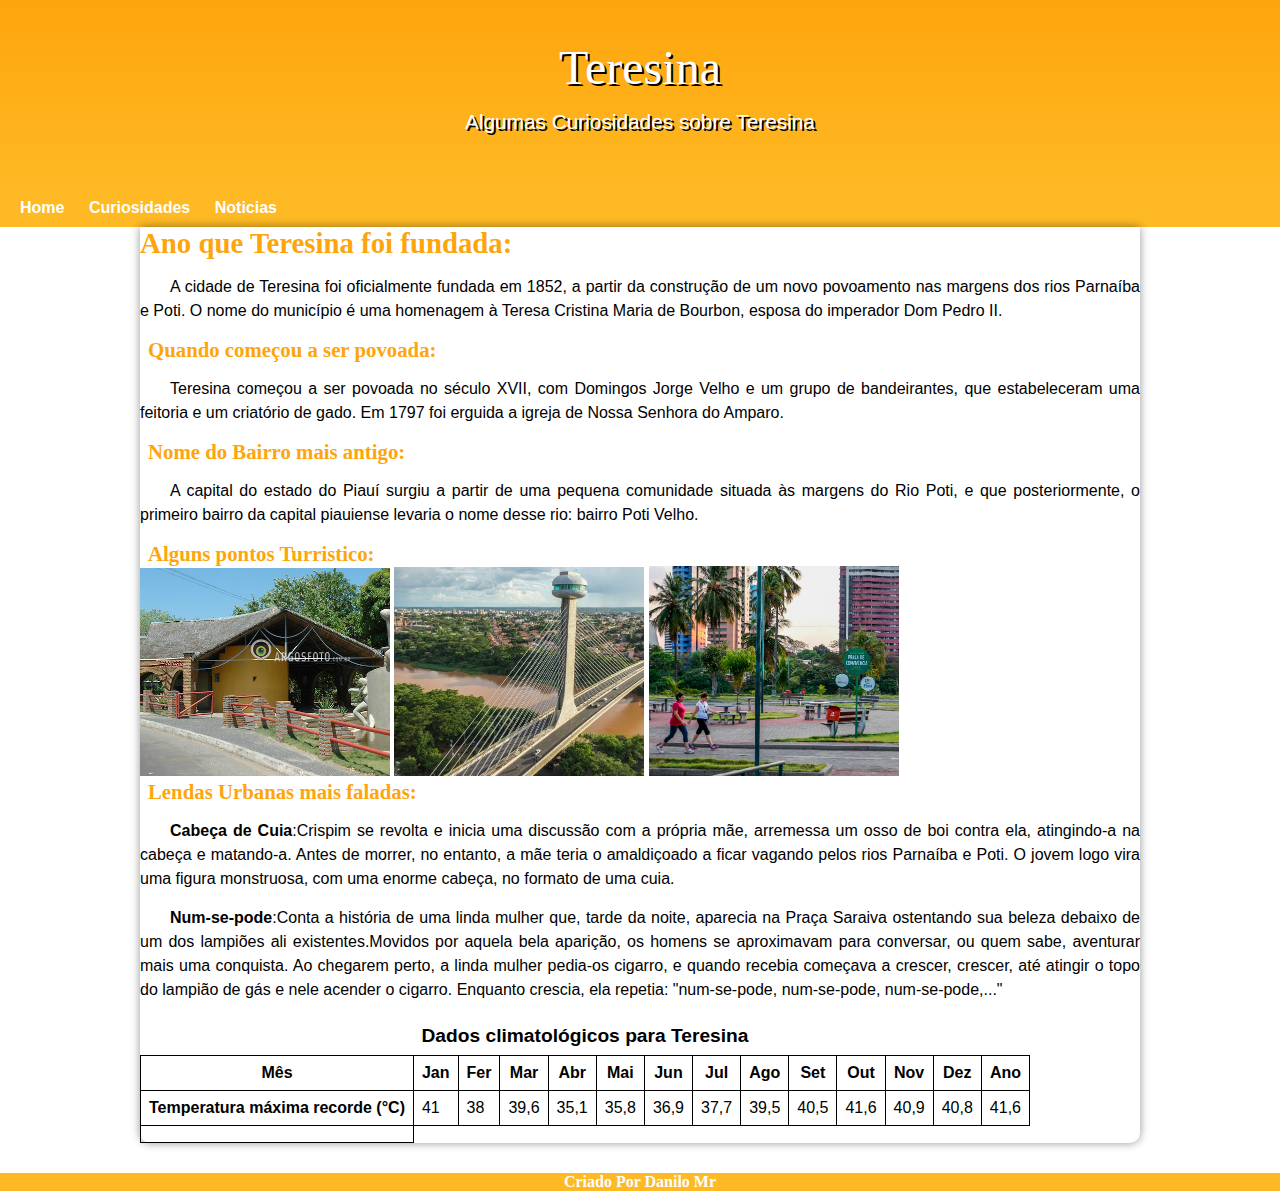
==== index.html @ 6b71d75a "tabela" ====
<!DOCTYPE html>
<html lang="en">
<head>
    <meta charset="UTF-8">
    <meta http-equiv="X-UA-Compatible" content="IE=edge">
    <meta name="viewport" content="width=device-width, initial-scale=1.0">
   <link rel="shortcut icon" href="imagens/Bootstrap-Bootstrap-Bootstrap-compass.512.png" type="image/x-icon">
    <title>Teresina</title>
    <link rel="stylesheet" href="style.css">
</head>
<body>
    <header>
       <h1>
        Teresina
       </h1>
       <p>
        Algumas Curiosidades sobre Teresina
       </p>
    </header>
    <nav>
        <a href="#">Home</a>
        <a href="#">Curiosidades</a>
        <a href="#">Noticias</a>
    </nav>
    <main>
        <article>
            <h1>
                Ano que Teresina foi fundada:
            </h1>
            <p>
                A cidade de Teresina foi oficialmente fundada em 1852, a partir da construção de um novo povoamento nas margens dos rios Parnaíba e Poti. O nome do município é uma homenagem à Teresa Cristina Maria de Bourbon, esposa do imperador Dom Pedro II.
            </p>
            <h2>
                Quando começou a ser povoada:
            </h2>
            <p>
                Teresina começou a ser povoada no século XVII, com Domingos Jorge Velho e um grupo de bandeirantes, que estabeleceram uma feitoria e um criatório de gado. Em 1797 foi erguida a igreja de Nossa Senhora do Amparo.
            </p>
            <h2>
                Nome do Bairro mais antigo:
            </h2>
            <p>
                A capital do estado do Piauí surgiu a partir de uma pequena comunidade situada às margens do Rio Poti, e que posteriormente, o primeiro bairro da capital piauiense levaria o nome desse rio: bairro Poti Velho.
            </p>
            <h2>
                Alguns pontos Turristico:
            </h2>
            <img src="imagens/encontro dos rios-pq.jpg" alt="Encontro dos Rios">
            <img src="imagens/Ponte Estaiada-pq.jpg" alt="ponte estaiada">
            <img src="imagens/potycabana-pq.png" alt="potycabana">
            <img src="imagens/" alt="">
            <h2>
                Lendas Urbanas mais faladas:
            </h2>
            <p>
                <strong>Cabeça de Cuia</strong>:Crispim se revolta e inicia uma discussão com a própria mãe, arremessa um osso de boi contra ela, atingindo-a na cabeça e matando-a. Antes de morrer, no entanto, a mãe teria o amaldiçoado a ficar vagando pelos rios Parnaíba e Poti. O jovem logo vira uma figura monstruosa, com uma enorme cabeça, no formato de uma cuia.
            <p>
                <strong>Num-se-pode</strong>:Conta a história de uma linda mulher que, tarde da noite, aparecia na Praça Saraiva ostentando sua beleza debaixo de um dos lampiões ali existentes.Movidos por aquela bela aparição, os homens se aproximavam para conversar, ou quem sabe, aventurar mais uma conquista. Ao chegarem perto, a linda mulher pedia-os cigarro, e quando recebia começava a crescer, crescer, até atingir o topo do lampião de gás e nele acender o cigarro. Enquanto crescia, ela repetia: "num-se-pode, num-se-pode, num-se-pode,..."
            </p>
        </article>
        <table>
            <caption>Dados climatológicos para Teresina</caption>
            <thead>
                <tr>
                    <th>Mês</th>
                    <th>Jan</th>
                    <th>Fer</th>
                    <th>Mar</th>
                    <th>Abr</th>
                    <th>Mai</th>
                    <th>Jun</th>
                    <th>Jul</th>
                    <th>Ago</th>
                    <th>Set</th>
                    <th>Out</th>
                    <th>Nov</th>
                    <th>Dez</th>
                    <th>Ano</th>
                </tr>
            </thead>
            <tbody>
                <tr>
                    <th>Temperatura máxima recorde (°C)</th>
                    <td>41</td>
                    <td>38</td>
                    <td>39,6</td>
                    <td>35,1</td>
                    <td>35,8</td>
                    <td>36,9</td>
                    <td>37,7</td>
                    <td>39,5</td>
                    <td>40,5</td>
                    <td>41,6</td>
                    <td>40,9</td>
                    <td>40,8</td>
                    <td>41,6</td>
                </tr>
            </tbody>
            <tfoot>
                <tr>
                    <th></th>
                </tr>
            </tfoot>
        </table>
    </main>
    <footer>
        Criado Por Danilo Mr
    </footer>
</body>
</html>
---- style.css ----
@charset "UTF-8";

@import url('https://fonts.googleapis.com/css2? family= Passion+One&display=swap');

@import url('https://fonts.googleapis.com/css2?family=Sriracha&display=swap');

:root {
    --cor0:#fea50c;
    --cor1:#feb924;
    --cor2:#ffcd3b;
    --cor3:#ffe053;
    --cor4:#fff46b;
    --cor5:#ffffff;

    --fonte-padrao:Arial, Helvetica, sans-serif;
    --fonte-destaque:'Abril Fatface', cursiva;
    --fonte-texto:'Passion One', cursiva;
}

*{
    margin: 0px;
    padding: 0px;
}

body {
   background-color: var(--cor5);
   font-family: var(--fonte-padrao);
}

header {
    background-image: linear-gradient(to bottom, var(--cor0), var(--cor1));
    min-height: 100px;
    text-align: center;
    padding: 40px;
}

header > h1 {
    color: var(--cor5);
    font-family: var(--fonte-destaque);
    font-size: 3em;
    font-weight: normal;
    margin-bottom: 15px;
    text-shadow: 2px 2px 0px rgba(0, 0, 0, 0200);
}

header > p {
    font-family: var(--fonte-padrao);
    font-size: 1.3em;
    color: var(--cor5);
    max-width: 600px;
    padding-right: 10px;
    padding-left: 10px;
    margin: auto;
    margin-bottom: 15px;
    text-shadow: 2px 2px 0px rgba(0, 0, 0, 0315);
}

nav {
    background-color: var(--cor1);
    padding: 10px;
    box-shadow: opx 7px 7px rgba(0, 0, 0, 0.192);
}

nav a {
    color: var(--cor5);
    padding: 10px;
    border-radius: 5px;
    text-decoration: none;
    font-weight: bold;
    transition-duration: 1s;
}

nav a:hover {
    background-color: var(--cor3);
    color: var(--cor5);
}

main{
    min-width: 400px;
    max-width: 1000px;
    margin: auto;
    margin-bottom: 30px;
    background-color: var(--cor5);
    box-shadow: 0px 0px 10px rgba(0, 0, 0, 0.418);
    border-bottom-left-radius: 10px;
    border-bottom-right-radius: 10px;
}

main h1 {
    color: var(--cor0);
    font-family: var(--fonte-texto);
    font-weight: bolder;
    font-size: 1.8em;
}

main h2 {
    font-family: var(--fonte-texto);
    color: var(--cor0);
    font-size: 1.3em;
    font-weight: bolder;
    text-indent: 8px;
}

main p {
    margin: 15px 0px;
    text-align: justify;
    text-indent: 30px;
    font-size: 1em;
    line-height: 1.5em;
}

main strong {
    color: black;
    font-weight: bold;
}

main img {
    width: 25%;
}

table {
    border-collapse: collapse;

}

caption {
    font-size: 1.2em;
    font-weight: bolder;
    padding: 8px;
}

th, td {
    border: 1px solid black;
    padding: 8px;
}

tr:nth-child(even) {
    background-color: rgba(228, 228, 228);
}

footer {
    background-color: var(--cor1);
    font-family: var(--fonte-texto);
    font-size: 1em;
    text-align: center;
    font-weight: bold;
    color: white;
}
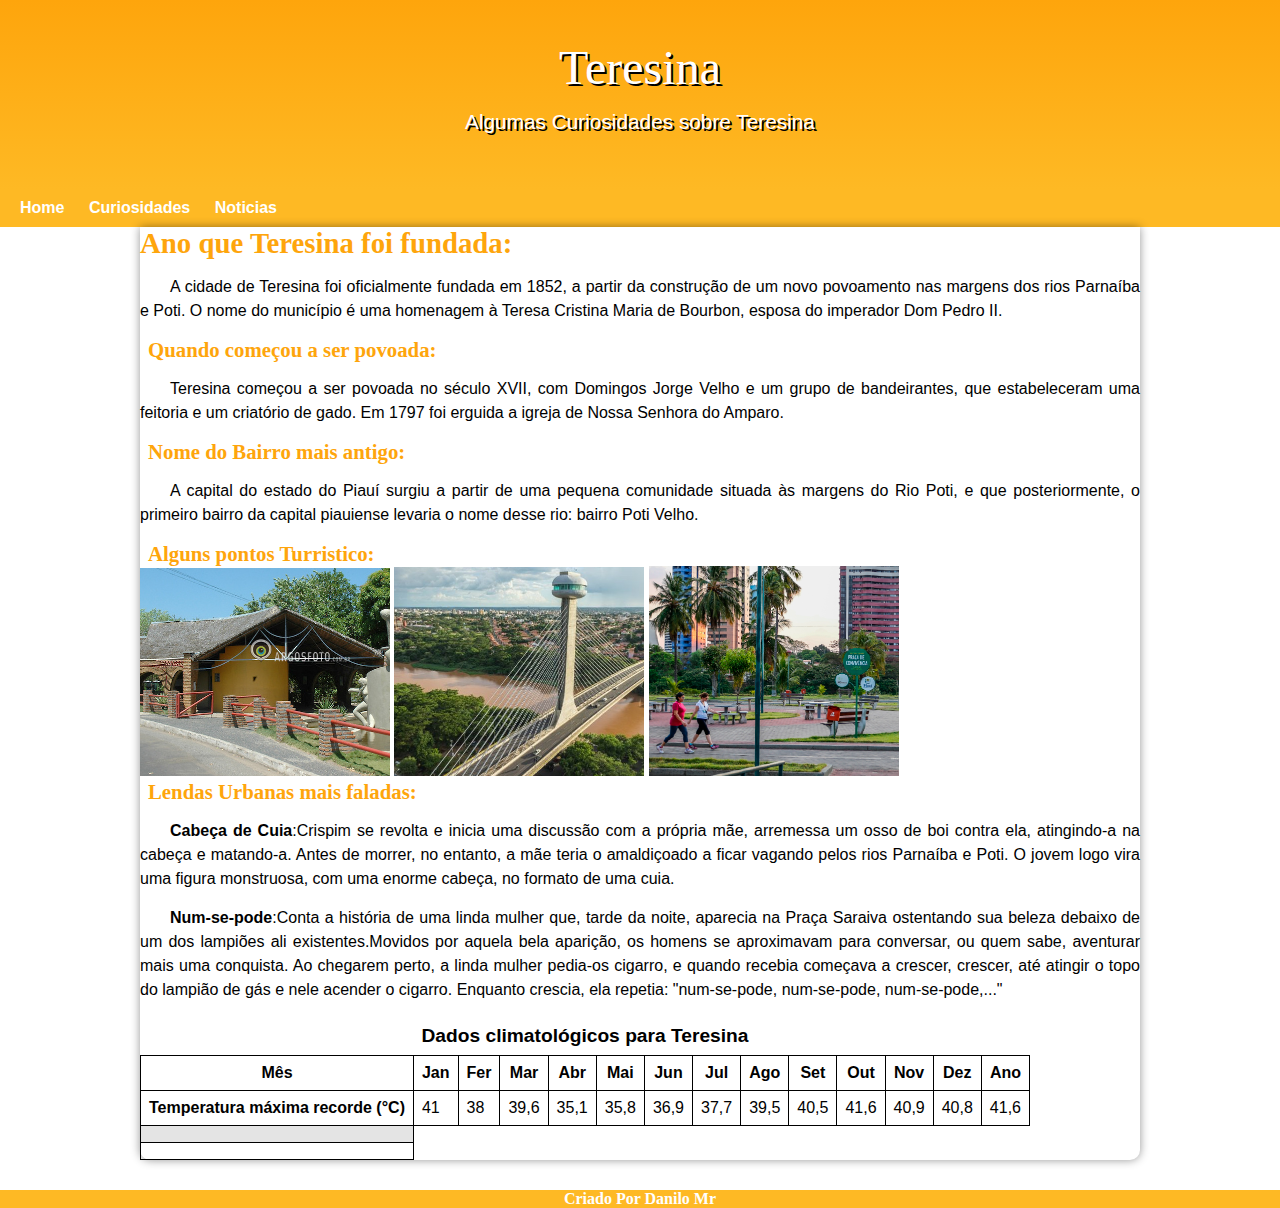
==== commit 1790d12a: "tabela" ====
--- a/index.html
+++ b/index.html
@@ -95,6 +95,9 @@
                     <td>40,8</td>
                     <td>41,6</td>
                 </tr>
+                <tr>
+                    <th></th>
+                </tr>
             </tbody>
             <tfoot>
                 <tr>
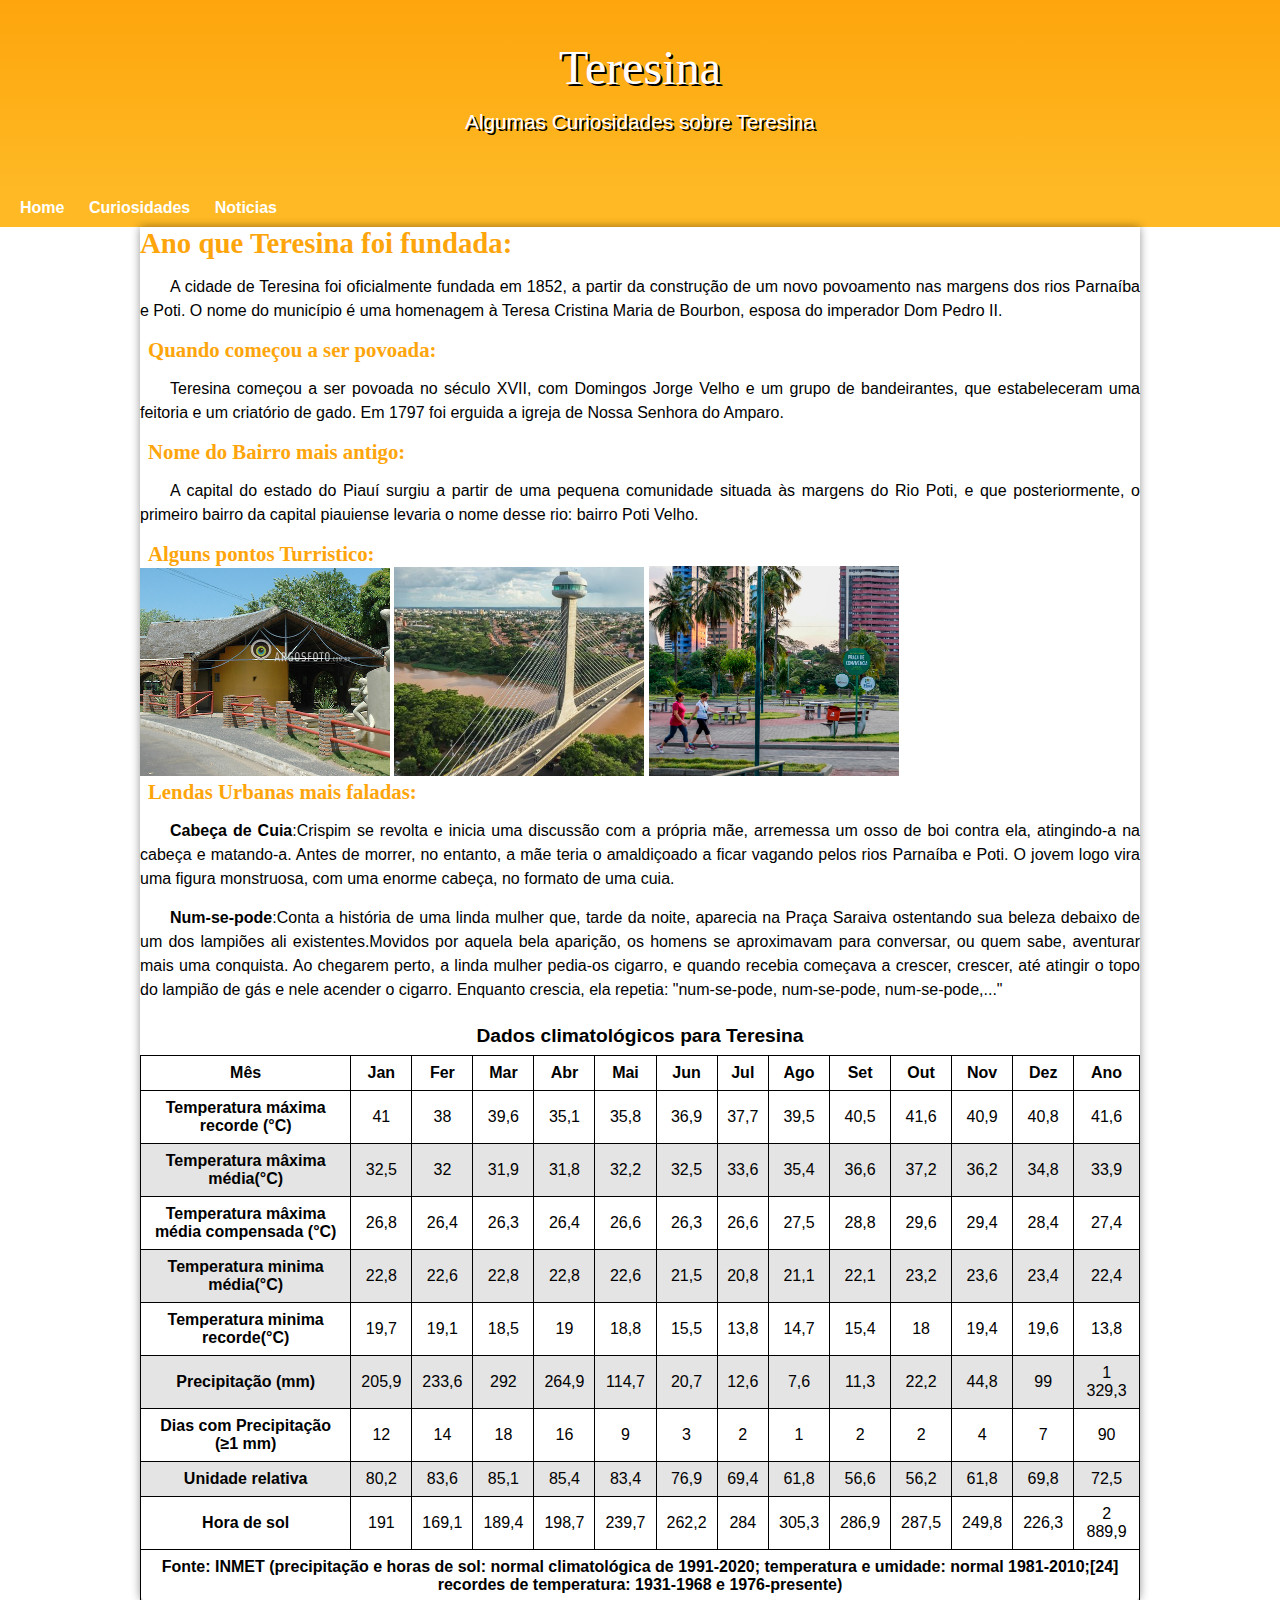
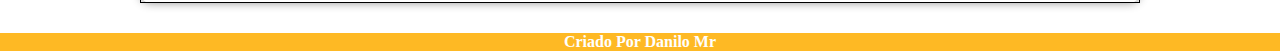
==== commit 59b31c5f: "tabela" ====
--- a/index.html
+++ b/index.html
@@ -96,12 +96,137 @@
                     <td>41,6</td>
                 </tr>
                 <tr>
-                    <th></th>
+                    <th>Temperatura mâxima média(°C)</th>
+                    <td>32,5</td>
+                    <td>32</td>
+                    <td>31,9</td>
+                    <td>31,8</td>
+                    <td>32,2</td>
+                    <td>32,5</td>
+                    <td>33,6</td>
+                    <td>35,4</td>
+                    <td>36,6</td>
+                    <td>37,2</td>
+                    <td>36,2</td>
+                    <td>34,8</td>
+                    <td>33,9</td>
+                </tr>
+                <tr>
+                    <th>Temperatura mâxima média compensada (°C)</th>
+                    <td>26,8</td>
+                    <td>26,4</td>
+                    <td>26,3</td>
+                    <td>26,4</td>
+                    <td>26,6</td>
+                    <td>26,3</td>
+                    <td>26,6</td>
+                    <td>27,5</td>
+                    <td>28,8</td>
+                    <td>29,6</td>
+                    <td>29,4</td>
+                    <td>28,4</td>
+                    <td>27,4</td>
+                </tr>
+                <tr>
+                    <th>Temperatura minima média(°C)</th>
+                    <td>22,8</td>
+                    <td>22,6</td>
+                    <td>22,8</td>
+                    <td>22,8</td>
+                    <td>22,6</td>
+                    <td>21,5</td>
+                    <td>20,8</td>
+                    <td>21,1</td>
+                    <td>22,1</td>
+                    <td>23,2</td>
+                    <td>23,6</td>
+                    <td>23,4</td>
+                    <td>22,4</td>
+                </tr>
+                <tr>
+                    <th>Temperatura minima recorde(°C)</th>
+                    <td>19,7</td>
+                    <td>19,1</td>
+                    <td>18,5</td>
+                    <td>19</td>
+                    <td>18,8</td>
+                    <td>15,5</td>
+                    <td>13,8</td>
+                    <td>14,7</td>
+                    <td>15,4</td>
+                    <td>18</td>
+                    <td>19,4</td>
+                    <td>19,6</td>
+                    <td>13,8</td>
+                </tr>
+                <tr>
+                    <th>Precipitação (mm)</th>
+                    <td>205,9</td>
+                    <td>233,6</td>
+                    <td>292</td>
+                    <td>264,9</td>
+                    <td>114,7</td>
+                    <td>20,7</td>
+                    <td>12,6</td>
+                    <td>7,6</td>
+                    <td>11,3</td>
+                    <td>22,2</td>
+                    <td>44,8</td>
+                    <td>99</td>
+                    <td>1 329,3</td>
+                </tr>
+                <tr>
+                    <th>Dias com Precipitação (≥1 mm)</th>
+                    <td>12</td>
+                    <td>14</td>
+                    <td>18</td>
+                    <td>16</td>
+                    <td>9</td>
+                    <td>3</td>
+                    <td>2</td>
+                    <td>1</td>
+                    <td>2</td>
+                    <td>2</td>
+                    <td>4</td>
+                    <td>7</td>
+                    <td>90</td>
+                </tr>
+                <tr>
+                    <th>Unidade relativa</th>
+                    <td>80,2</td>
+                    <td>83,6</td>
+                    <td>85,1</td>
+                    <td>85,4</td>
+                    <td>83,4</td>
+                    <td>76,9</td>
+                    <td>69,4</td>
+                    <td>61,8</td>
+                    <td>56,6</td>
+                    <td>56,2</td>
+                    <td>61,8</td>
+                    <td>69,8</td>
+                    <td>72,5</td>
+                </tr>
+                <tr>
+                    <th>Hora de sol</th>
+                    <td>191</td>
+                    <td>169,1</td>
+                    <td>189,4</td>
+                    <td>198,7</td>
+                    <td>239,7</td>
+                    <td>262,2</td>
+                    <td>284</td>
+                    <td>305,3</td>
+                    <td>286,9</td>
+                    <td>287,5</td>
+                    <td>249,8</td>
+                    <td>226,3</td>
+                    <td>2 889,9</td>
                 </tr>
             </tbody>
             <tfoot>
                 <tr>
-                    <th></th>
+                    <th colspan="14">Fonte: INMET (precipitação e horas de sol: normal climatológica de 1991-2020; temperatura e umidade: normal 1981-2010;[24] recordes de temperatura: 1931-1968 e 1976-presente)</th>
                 </tr>
             </tfoot>
         </table>
--- a/style.css
+++ b/style.css
@@ -120,6 +120,9 @@
 
 table {
     border-collapse: collapse;
+    text-align: center;
+    display: block;
+    margin: auto;
 
 }
 
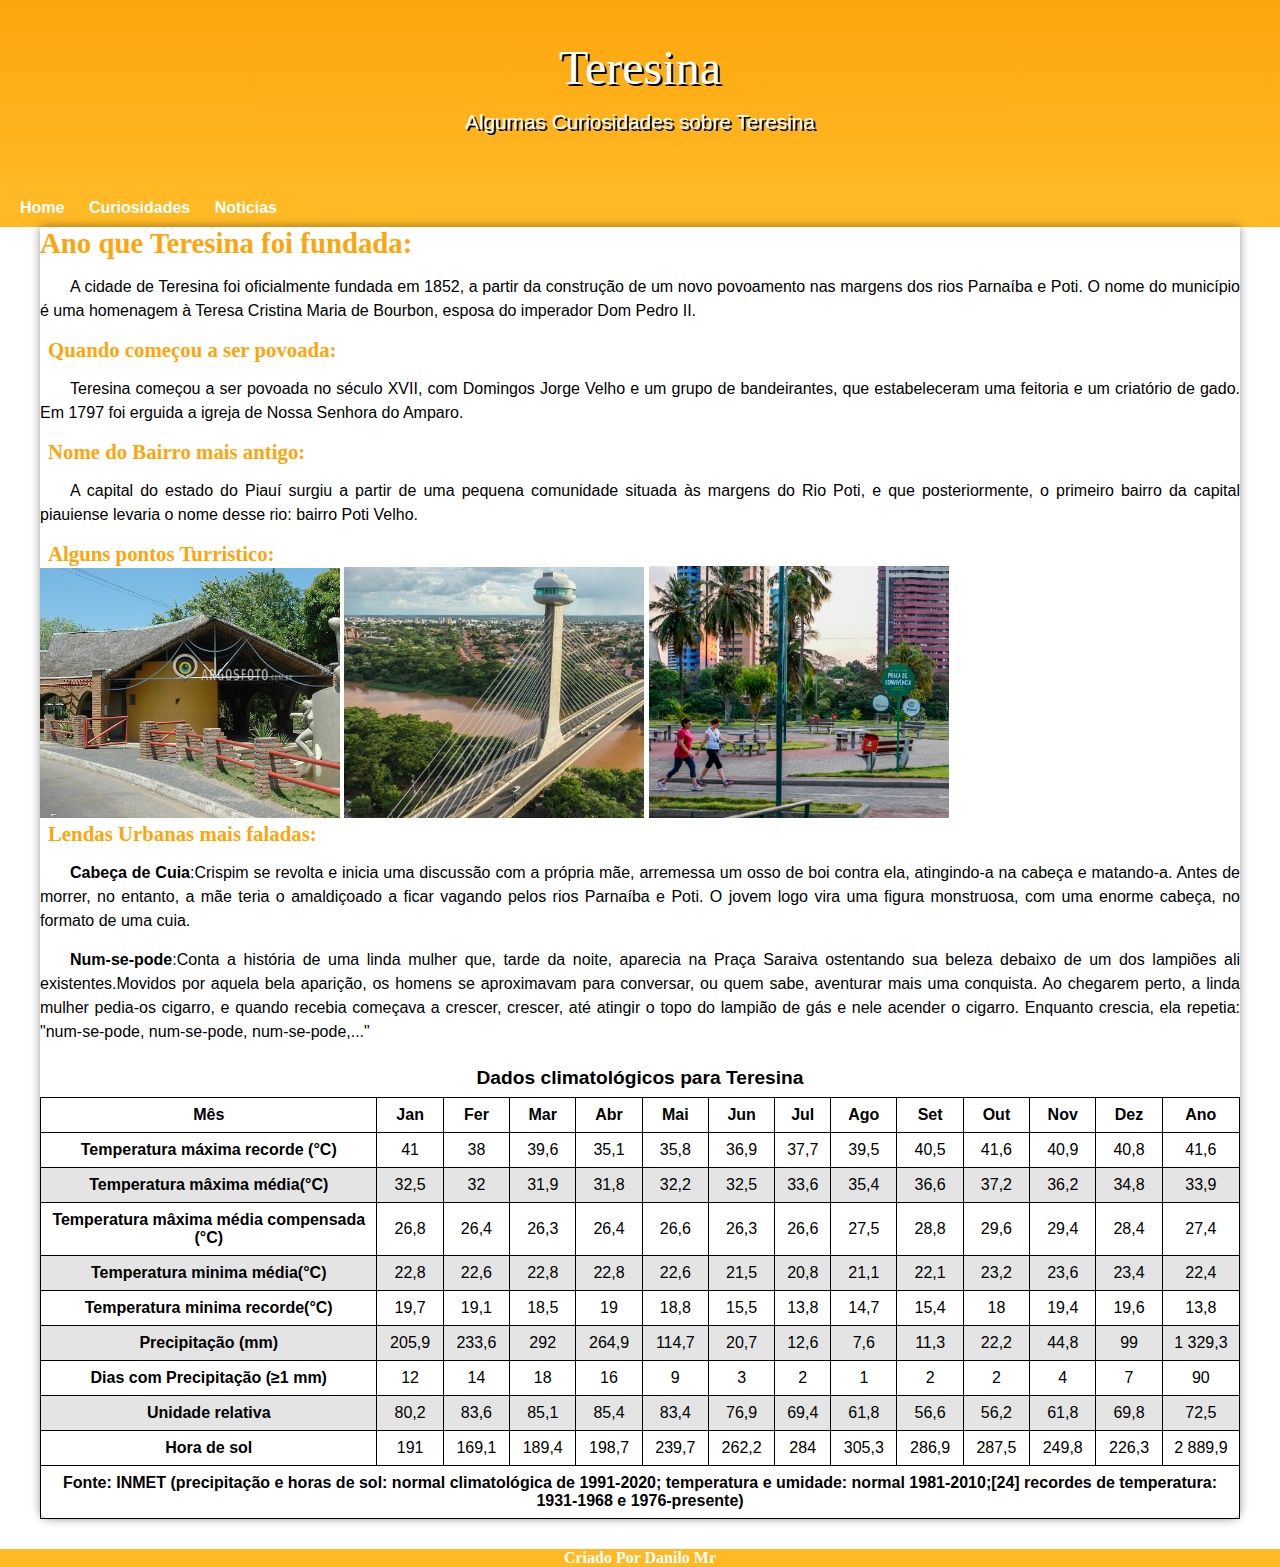
==== commit cddafab6: "paginas-extras" ====
--- a/index.html
+++ b/index.html
@@ -58,178 +58,180 @@
                 <strong>Num-se-pode</strong>:Conta a história de uma linda mulher que, tarde da noite, aparecia na Praça Saraiva ostentando sua beleza debaixo de um dos lampiões ali existentes.Movidos por aquela bela aparição, os homens se aproximavam para conversar, ou quem sabe, aventurar mais uma conquista. Ao chegarem perto, a linda mulher pedia-os cigarro, e quando recebia começava a crescer, crescer, até atingir o topo do lampião de gás e nele acender o cigarro. Enquanto crescia, ela repetia: "num-se-pode, num-se-pode, num-se-pode,..."
             </p>
         </article>
-        <table>
-            <caption>Dados climatológicos para Teresina</caption>
-            <thead>
-                <tr>
-                    <th>Mês</th>
-                    <th>Jan</th>
-                    <th>Fer</th>
-                    <th>Mar</th>
-                    <th>Abr</th>
-                    <th>Mai</th>
-                    <th>Jun</th>
-                    <th>Jul</th>
-                    <th>Ago</th>
-                    <th>Set</th>
-                    <th>Out</th>
-                    <th>Nov</th>
-                    <th>Dez</th>
-                    <th>Ano</th>
-                </tr>
-            </thead>
-            <tbody>
-                <tr>
-                    <th>Temperatura máxima recorde (°C)</th>
-                    <td>41</td>
-                    <td>38</td>
-                    <td>39,6</td>
-                    <td>35,1</td>
-                    <td>35,8</td>
-                    <td>36,9</td>
-                    <td>37,7</td>
-                    <td>39,5</td>
-                    <td>40,5</td>
-                    <td>41,6</td>
-                    <td>40,9</td>
-                    <td>40,8</td>
-                    <td>41,6</td>
-                </tr>
-                <tr>
-                    <th>Temperatura mâxima média(°C)</th>
-                    <td>32,5</td>
-                    <td>32</td>
-                    <td>31,9</td>
-                    <td>31,8</td>
-                    <td>32,2</td>
-                    <td>32,5</td>
-                    <td>33,6</td>
-                    <td>35,4</td>
-                    <td>36,6</td>
-                    <td>37,2</td>
-                    <td>36,2</td>
-                    <td>34,8</td>
-                    <td>33,9</td>
-                </tr>
-                <tr>
-                    <th>Temperatura mâxima média compensada (°C)</th>
-                    <td>26,8</td>
-                    <td>26,4</td>
-                    <td>26,3</td>
-                    <td>26,4</td>
-                    <td>26,6</td>
-                    <td>26,3</td>
-                    <td>26,6</td>
-                    <td>27,5</td>
-                    <td>28,8</td>
-                    <td>29,6</td>
-                    <td>29,4</td>
-                    <td>28,4</td>
-                    <td>27,4</td>
-                </tr>
-                <tr>
-                    <th>Temperatura minima média(°C)</th>
-                    <td>22,8</td>
-                    <td>22,6</td>
-                    <td>22,8</td>
-                    <td>22,8</td>
-                    <td>22,6</td>
-                    <td>21,5</td>
-                    <td>20,8</td>
-                    <td>21,1</td>
-                    <td>22,1</td>
-                    <td>23,2</td>
-                    <td>23,6</td>
-                    <td>23,4</td>
-                    <td>22,4</td>
-                </tr>
-                <tr>
-                    <th>Temperatura minima recorde(°C)</th>
-                    <td>19,7</td>
-                    <td>19,1</td>
-                    <td>18,5</td>
-                    <td>19</td>
-                    <td>18,8</td>
-                    <td>15,5</td>
-                    <td>13,8</td>
-                    <td>14,7</td>
-                    <td>15,4</td>
-                    <td>18</td>
-                    <td>19,4</td>
-                    <td>19,6</td>
-                    <td>13,8</td>
-                </tr>
-                <tr>
-                    <th>Precipitação (mm)</th>
-                    <td>205,9</td>
-                    <td>233,6</td>
-                    <td>292</td>
-                    <td>264,9</td>
-                    <td>114,7</td>
-                    <td>20,7</td>
-                    <td>12,6</td>
-                    <td>7,6</td>
-                    <td>11,3</td>
-                    <td>22,2</td>
-                    <td>44,8</td>
-                    <td>99</td>
-                    <td>1 329,3</td>
-                </tr>
-                <tr>
-                    <th>Dias com Precipitação (≥1 mm)</th>
-                    <td>12</td>
-                    <td>14</td>
-                    <td>18</td>
-                    <td>16</td>
-                    <td>9</td>
-                    <td>3</td>
-                    <td>2</td>
-                    <td>1</td>
-                    <td>2</td>
-                    <td>2</td>
-                    <td>4</td>
-                    <td>7</td>
-                    <td>90</td>
-                </tr>
-                <tr>
-                    <th>Unidade relativa</th>
-                    <td>80,2</td>
-                    <td>83,6</td>
-                    <td>85,1</td>
-                    <td>85,4</td>
-                    <td>83,4</td>
-                    <td>76,9</td>
-                    <td>69,4</td>
-                    <td>61,8</td>
-                    <td>56,6</td>
-                    <td>56,2</td>
-                    <td>61,8</td>
-                    <td>69,8</td>
-                    <td>72,5</td>
-                </tr>
-                <tr>
-                    <th>Hora de sol</th>
-                    <td>191</td>
-                    <td>169,1</td>
-                    <td>189,4</td>
-                    <td>198,7</td>
-                    <td>239,7</td>
-                    <td>262,2</td>
-                    <td>284</td>
-                    <td>305,3</td>
-                    <td>286,9</td>
-                    <td>287,5</td>
-                    <td>249,8</td>
-                    <td>226,3</td>
-                    <td>2 889,9</td>
-                </tr>
-            </tbody>
-            <tfoot>
-                <tr>
-                    <th colspan="14">Fonte: INMET (precipitação e horas de sol: normal climatológica de 1991-2020; temperatura e umidade: normal 1981-2010;[24] recordes de temperatura: 1931-1968 e 1976-presente)</th>
-                </tr>
-            </tfoot>
-        </table>
+        <div id="container">
+            <table>
+                <caption>Dados climatológicos para Teresina</caption>
+                <thead>
+                    <tr>
+                        <th>Mês</th>
+                        <th>Jan</th>
+                        <th>Fer</th>
+                        <th>Mar</th>
+                        <th>Abr</th>
+                        <th>Mai</th>
+                        <th>Jun</th>
+                        <th>Jul</th>
+                        <th>Ago</th>
+                        <th>Set</th>
+                        <th>Out</th>
+                        <th>Nov</th>
+                        <th>Dez</th>
+                        <th>Ano</th>
+                    </tr>
+                </thead>
+                <tbody>
+                    <tr>
+                        <th>Temperatura máxima recorde (°C)</th>
+                        <td>41</td>
+                        <td>38</td>
+                        <td>39,6</td>
+                        <td>35,1</td>
+                        <td>35,8</td>
+                        <td>36,9</td>
+                        <td>37,7</td>
+                        <td>39,5</td>
+                        <td>40,5</td>
+                        <td>41,6</td>
+                        <td>40,9</td>
+                        <td>40,8</td>
+                        <td>41,6</td>
+                    </tr>
+                    <tr>
+                        <th>Temperatura mâxima média(°C)</th>
+                        <td>32,5</td>
+                        <td>32</td>
+                        <td>31,9</td>
+                        <td>31,8</td>
+                        <td>32,2</td>
+                        <td>32,5</td>
+                        <td>33,6</td>
+                        <td>35,4</td>
+                        <td>36,6</td>
+                        <td>37,2</td>
+                        <td>36,2</td>
+                        <td>34,8</td>
+                        <td>33,9</td>
+                    </tr>
+                    <tr>
+                        <th>Temperatura mâxima média compensada (°C)</th>
+                        <td>26,8</td>
+                        <td>26,4</td>
+                        <td>26,3</td>
+                        <td>26,4</td>
+                        <td>26,6</td>
+                        <td>26,3</td>
+                        <td>26,6</td>
+                        <td>27,5</td>
+                        <td>28,8</td>
+                        <td>29,6</td>
+                        <td>29,4</td>
+                        <td>28,4</td>
+                        <td>27,4</td>
+                    </tr>
+                    <tr>
+                        <th>Temperatura minima média(°C)</th>
+                        <td>22,8</td>
+                        <td>22,6</td>
+                        <td>22,8</td>
+                        <td>22,8</td>
+                        <td>22,6</td>
+                        <td>21,5</td>
+                        <td>20,8</td>
+                        <td>21,1</td>
+                        <td>22,1</td>
+                        <td>23,2</td>
+                        <td>23,6</td>
+                        <td>23,4</td>
+                        <td>22,4</td>
+                    </tr>
+                    <tr>
+                        <th>Temperatura minima recorde(°C)</th>
+                        <td>19,7</td>
+                        <td>19,1</td>
+                        <td>18,5</td>
+                        <td>19</td>
+                        <td>18,8</td>
+                        <td>15,5</td>
+                        <td>13,8</td>
+                        <td>14,7</td>
+                        <td>15,4</td>
+                        <td>18</td>
+                        <td>19,4</td>
+                        <td>19,6</td>
+                        <td>13,8</td>
+                    </tr>
+                    <tr>
+                        <th>Precipitação (mm)</th>
+                        <td>205,9</td>
+                        <td>233,6</td>
+                        <td>292</td>
+                        <td>264,9</td>
+                        <td>114,7</td>
+                        <td>20,7</td>
+                        <td>12,6</td>
+                        <td>7,6</td>
+                        <td>11,3</td>
+                        <td>22,2</td>
+                        <td>44,8</td>
+                        <td>99</td>
+                        <td>1 329,3</td>
+                    </tr>
+                    <tr>
+                        <th>Dias com Precipitação (≥1 mm)</th>
+                        <td>12</td>
+                        <td>14</td>
+                        <td>18</td>
+                        <td>16</td>
+                        <td>9</td>
+                        <td>3</td>
+                        <td>2</td>
+                        <td>1</td>
+                        <td>2</td>
+                        <td>2</td>
+                        <td>4</td>
+                        <td>7</td>
+                        <td>90</td>
+                    </tr>
+                    <tr>
+                        <th>Unidade relativa</th>
+                        <td>80,2</td>
+                        <td>83,6</td>
+                        <td>85,1</td>
+                        <td>85,4</td>
+                        <td>83,4</td>
+                        <td>76,9</td>
+                        <td>69,4</td>
+                        <td>61,8</td>
+                        <td>56,6</td>
+                        <td>56,2</td>
+                        <td>61,8</td>
+                        <td>69,8</td>
+                        <td>72,5</td>
+                    </tr>
+                    <tr>
+                        <th>Hora de sol</th>
+                        <td>191</td>
+                        <td>169,1</td>
+                        <td>189,4</td>
+                        <td>198,7</td>
+                        <td>239,7</td>
+                        <td>262,2</td>
+                        <td>284</td>
+                        <td>305,3</td>
+                        <td>286,9</td>
+                        <td>287,5</td>
+                        <td>249,8</td>
+                        <td>226,3</td>
+                        <td>2 889,9</td>
+                    </tr>
+                </tbody>
+                <tfoot>
+                    <tr>
+                        <th colspan="14">Fonte: INMET (precipitação e horas de sol: normal climatológica de 1991-2020; temperatura e umidade: normal 1981-2010;[24] recordes de temperatura: 1931-1968 e 1976-presente)</th>
+                    </tr>
+                </tfoot>
+            </table>
+        </div>
     </main>
     <footer>
         Criado Por Danilo Mr
--- a/style.css
+++ b/style.css
@@ -77,7 +77,7 @@
 
 main{
     min-width: 400px;
-    max-width: 1000px;
+    max-width: 1200px;
     margin: auto;
     margin-bottom: 30px;
     background-color: var(--cor5);
@@ -118,6 +118,10 @@
     width: 25%;
 }
 
+#container {
+    overflow-x: auto;
+}
+
 table {
     border-collapse: collapse;
     text-align: center;
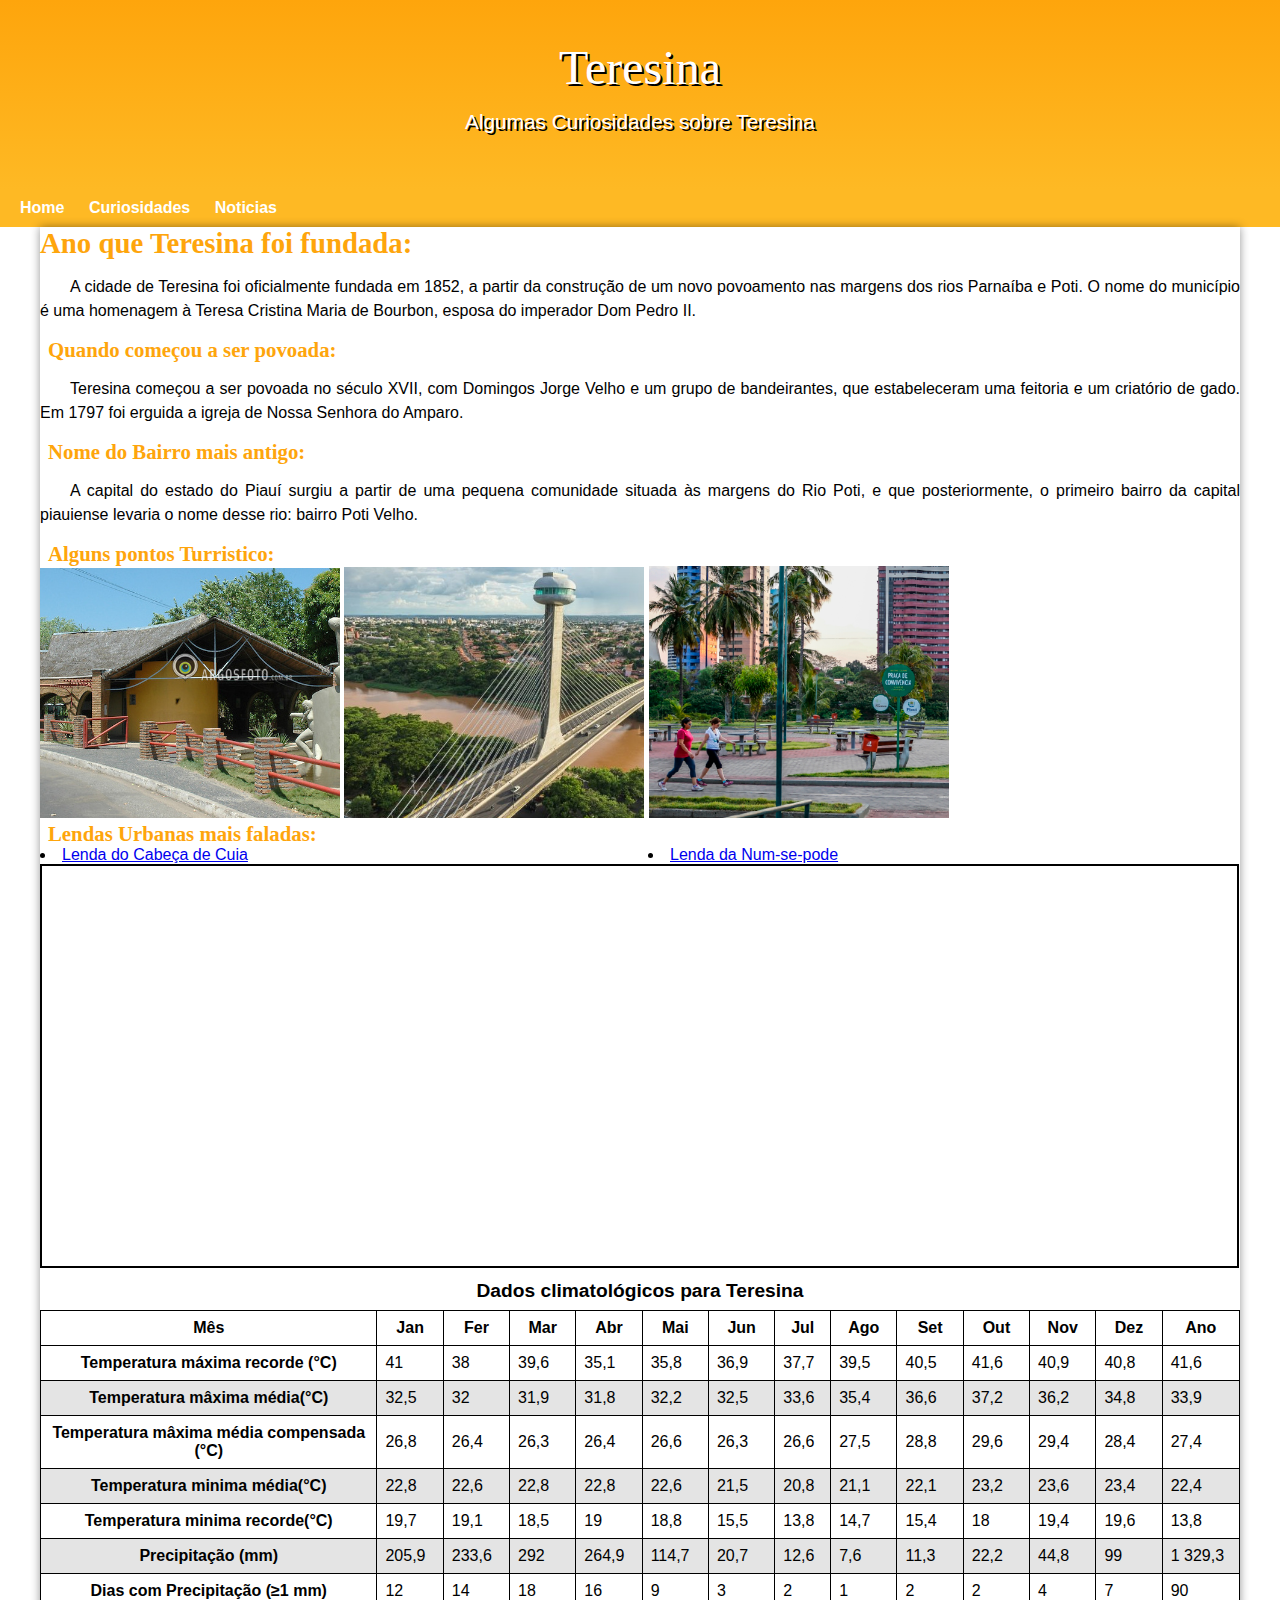
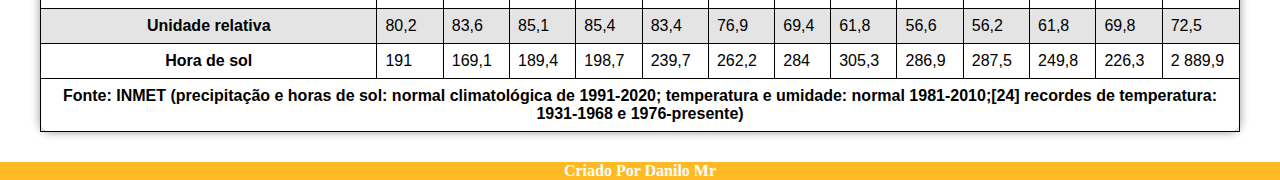
==== commit fc4acd0e: "site teresina" ====
--- a/index.html
+++ b/index.html
@@ -1,5 +1,5 @@
 <!DOCTYPE html>
-<html lang="en">
+<html lang="pt-br">
 <head>
     <meta charset="UTF-8">
     <meta http-equiv="X-UA-Compatible" content="IE=edge">
@@ -52,11 +52,14 @@
             <h2>
                 Lendas Urbanas mais faladas:
             </h2>
-            <p>
-                <strong>Cabeça de Cuia</strong>:Crispim se revolta e inicia uma discussão com a própria mãe, arremessa um osso de boi contra ela, atingindo-a na cabeça e matando-a. Antes de morrer, no entanto, a mãe teria o amaldiçoado a ficar vagando pelos rios Parnaíba e Poti. O jovem logo vira uma figura monstruosa, com uma enorme cabeça, no formato de uma cuia.
-            <p>
-                <strong>Num-se-pode</strong>:Conta a história de uma linda mulher que, tarde da noite, aparecia na Praça Saraiva ostentando sua beleza debaixo de um dos lampiões ali existentes.Movidos por aquela bela aparição, os homens se aproximavam para conversar, ou quem sabe, aventurar mais uma conquista. Ao chegarem perto, a linda mulher pedia-os cigarro, e quando recebia começava a crescer, crescer, até atingir o topo do lampião de gás e nele acender o cigarro. Enquanto crescia, ela repetia: "num-se-pode, num-se-pode, num-se-pode,..."
-            </p>
+               <ul>
+                   <li><a href="paginas-extras/pag001.html" target="frame">Lenda do Cabeça de Cuia</a></li>
+                   <li><a href="paginas-extras/pag002.html" target="frame">Lenda da Num-se-pode</a></li>
+               </ul>
+              
+               <iframe src="" id="tela"  name="frame">
+                <p>Infelizmente seu navegador não é compativel com isso.</p>
+               </iframe>
         </article>
         <div id="container">
             <table>
--- a/style.css
+++ b/style.css
@@ -76,9 +76,9 @@
 }
 
 main{
+    margin: auto;
     min-width: 400px;
     max-width: 1200px;
-    margin: auto;
     margin-bottom: 30px;
     background-color: var(--cor5);
     box-shadow: 0px 0px 10px rgba(0, 0, 0, 0.418);
@@ -118,15 +118,17 @@
     width: 25%;
 }
 
-#container {
-    overflow-x: auto;
+iframe#tela {
+    width:99.6%;
+    height: 400px;
+    border: 2px solid black;
+    
 }
 
 table {
+    width:100%;
     border-collapse: collapse;
-    text-align: center;
-    display: block;
-    margin: auto;
+    border-radius: 0px 0px 5px 5px;
 
 }
 
@@ -145,6 +147,11 @@
     background-color: rgba(228, 228, 228);
 }
 
+ul {
+    list-style-position: inside;
+    columns: 2;
+}
+
 footer {
     background-color: var(--cor1);
     font-family: var(--fonte-texto);
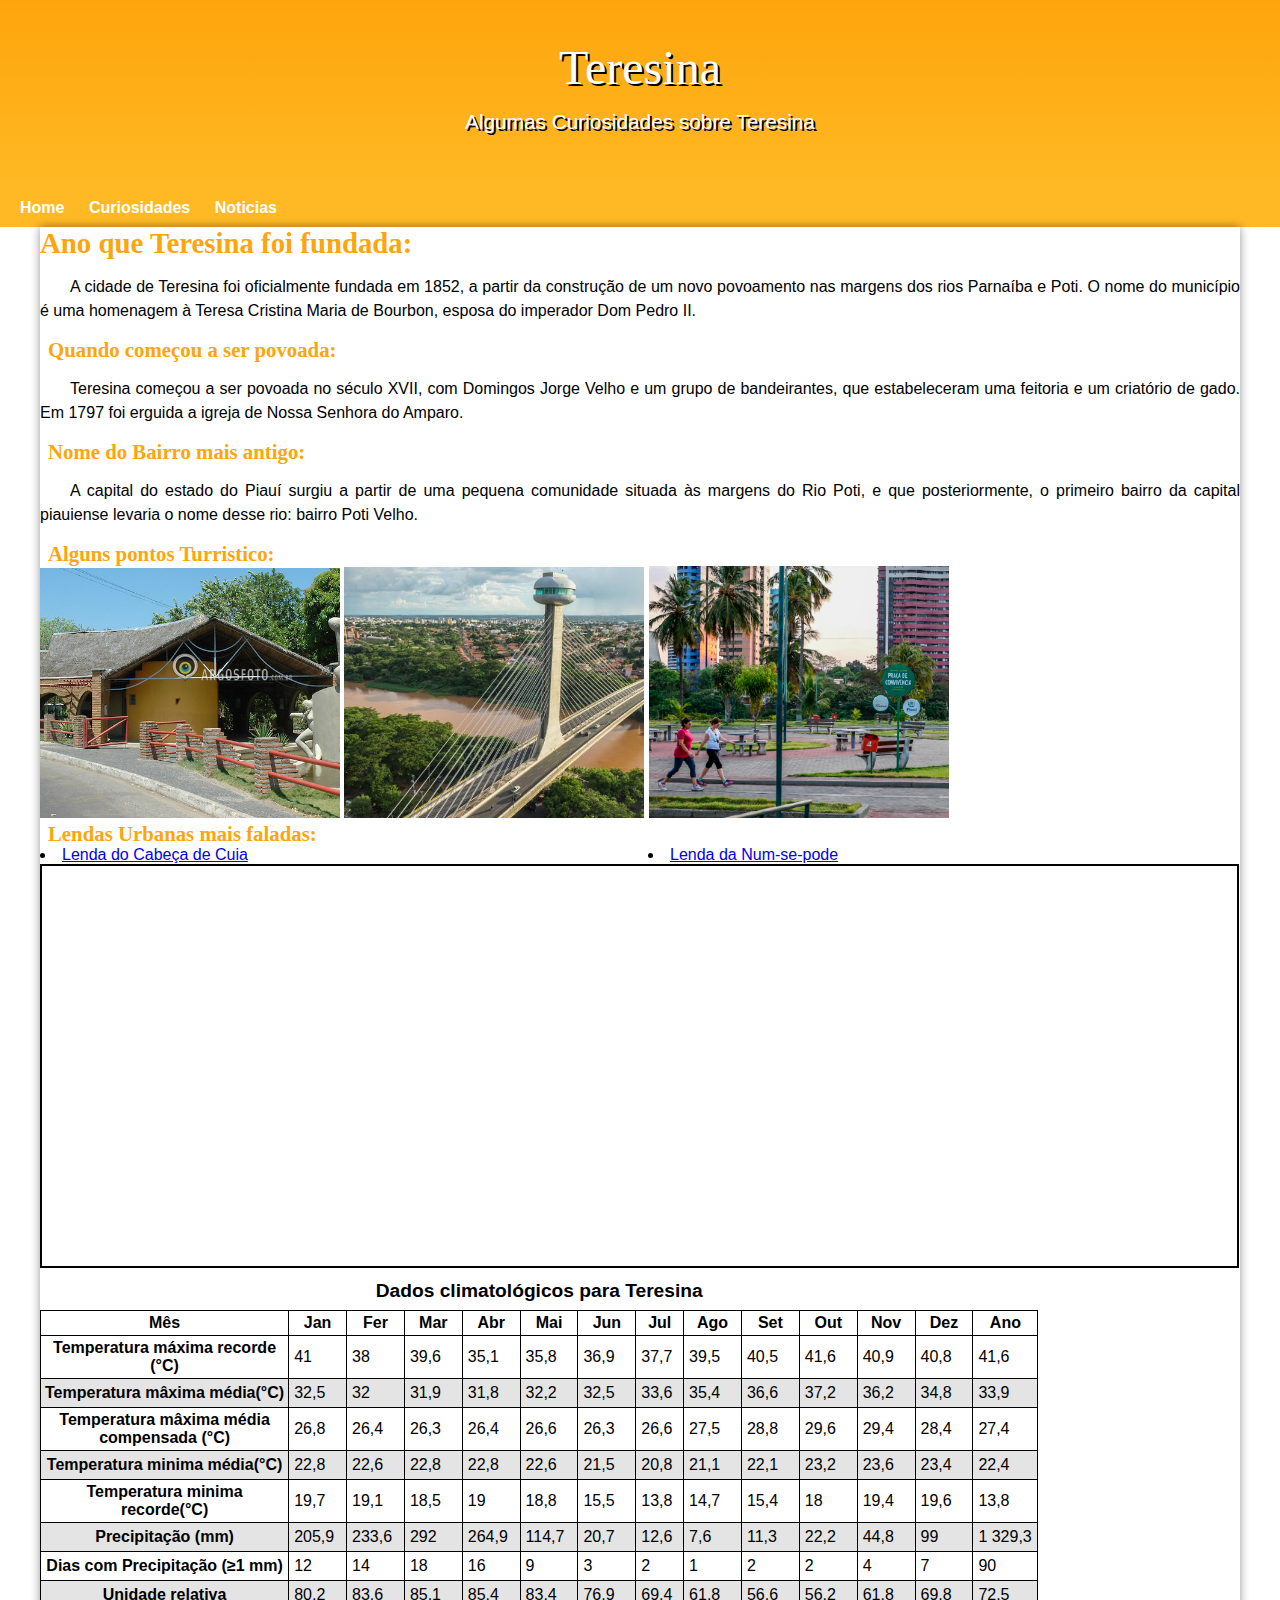
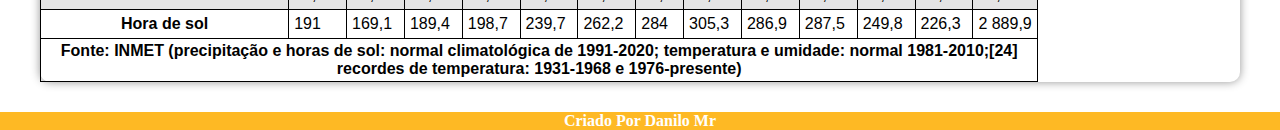
==== commit 27aebced: "site-teresina" ====
--- a/index.html
+++ b/index.html
@@ -60,8 +60,7 @@
                <iframe src="" id="tela"  name="frame">
                 <p>Infelizmente seu navegador não é compativel com isso.</p>
                </iframe>
-        </article>
-        <div id="container">
+               
             <table>
                 <caption>Dados climatológicos para Teresina</caption>
                 <thead>
@@ -234,6 +233,8 @@
                     </tr>
                 </tfoot>
             </table>
+        </article>
+        <div id="container">
         </div>
     </main>
     <footer>
--- a/style.css
+++ b/style.css
@@ -125,11 +125,11 @@
     
 }
 
-table {
-    width:100%;
+main table {
+    width:78vw;
     border-collapse: collapse;
     border-radius: 0px 0px 5px 5px;
-
+    display: block;
 }
 
 caption {
@@ -138,9 +138,14 @@
     padding: 8px;
 }
 
-th, td {
+th {
     border: 1px solid black;
-    padding: 8px;
+    padding: 3px;
+} 
+
+td {
+    border: 1px solid black;
+    padding: 5px;
 }
 
 tr:nth-child(even) {
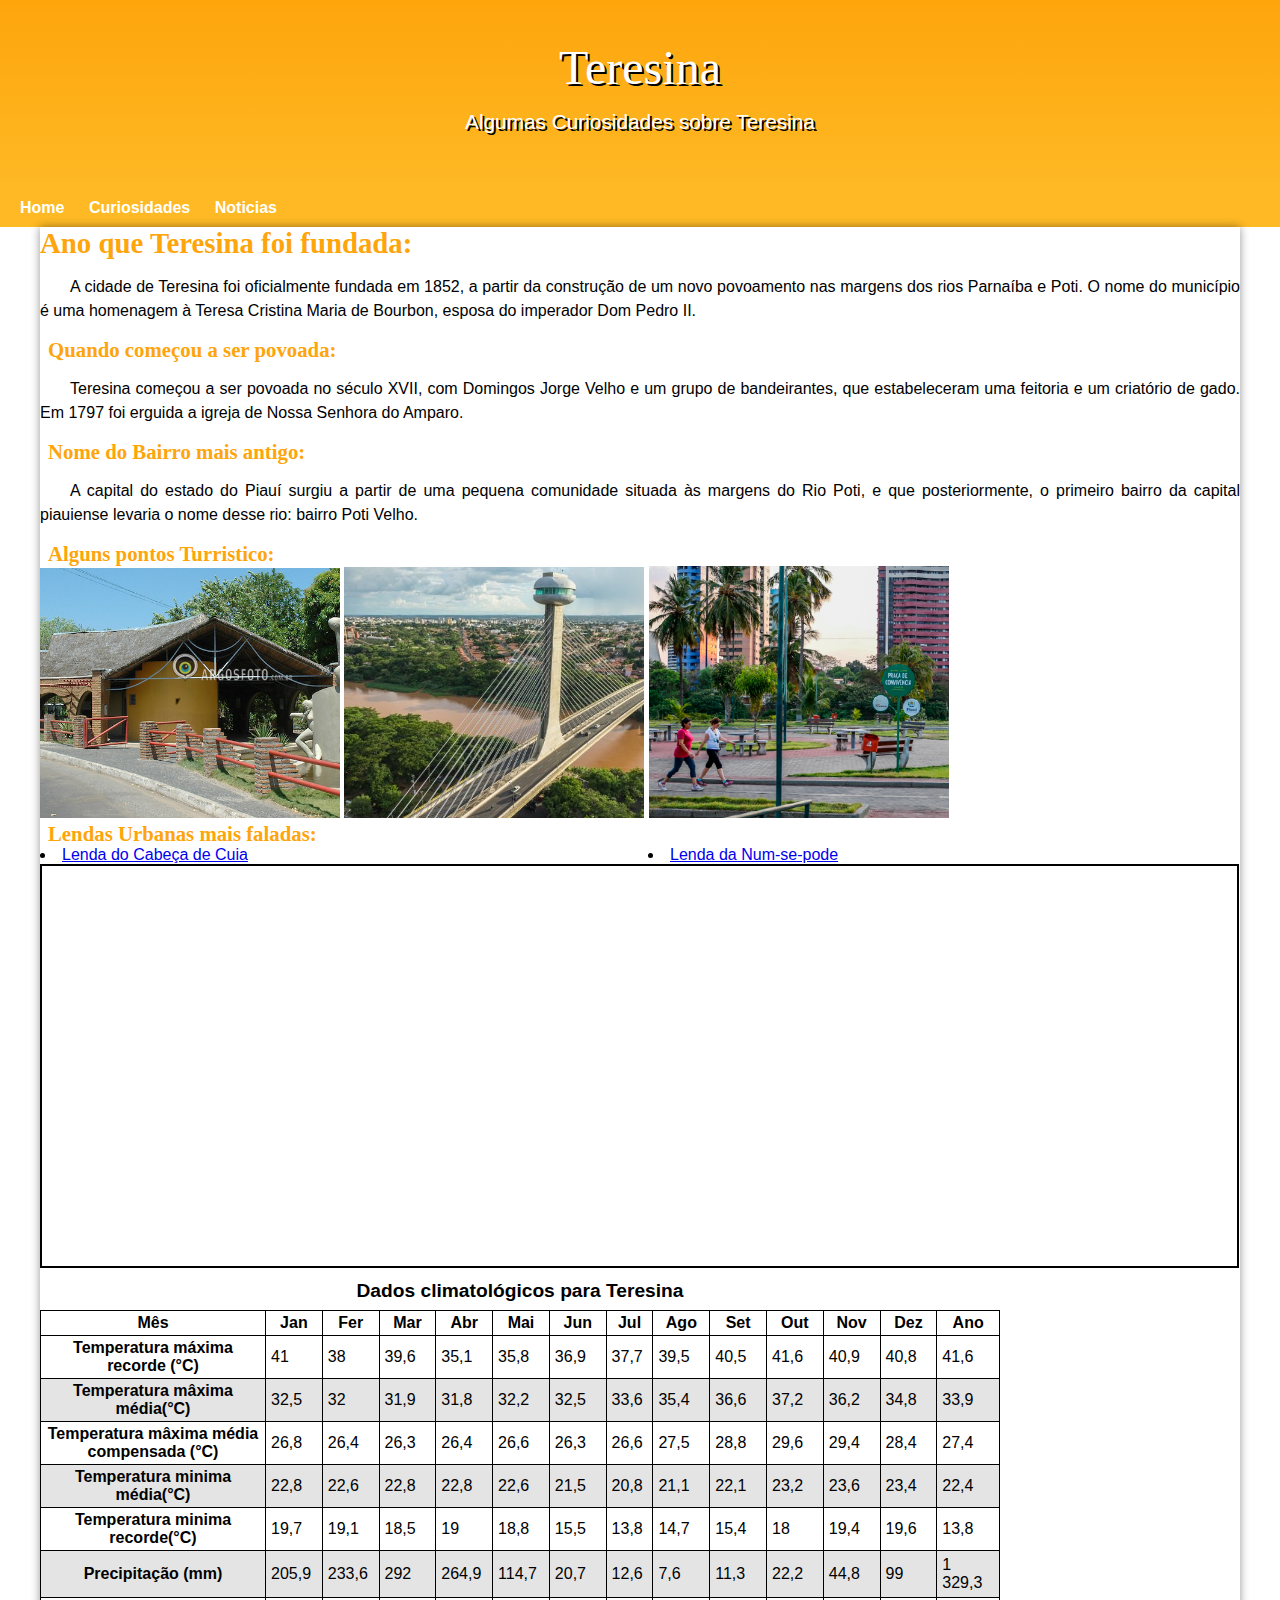
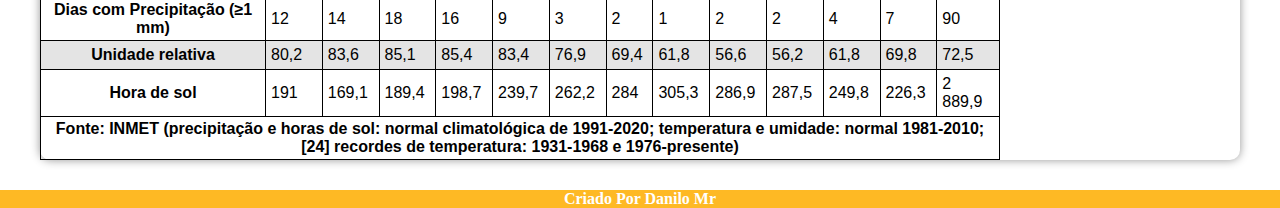
==== commit 76a3537e: "site" ====
--- a/index.html
+++ b/index.html
@@ -61,178 +61,180 @@
                 <p>Infelizmente seu navegador não é compativel com isso.</p>
                </iframe>
                
-            <table>
-                <caption>Dados climatológicos para Teresina</caption>
-                <thead>
-                    <tr>
-                        <th>Mês</th>
-                        <th>Jan</th>
-                        <th>Fer</th>
-                        <th>Mar</th>
-                        <th>Abr</th>
-                        <th>Mai</th>
-                        <th>Jun</th>
-                        <th>Jul</th>
-                        <th>Ago</th>
-                        <th>Set</th>
-                        <th>Out</th>
-                        <th>Nov</th>
-                        <th>Dez</th>
-                        <th>Ano</th>
-                    </tr>
-                </thead>
-                <tbody>
-                    <tr>
-                        <th>Temperatura máxima recorde (°C)</th>
-                        <td>41</td>
-                        <td>38</td>
-                        <td>39,6</td>
-                        <td>35,1</td>
-                        <td>35,8</td>
-                        <td>36,9</td>
-                        <td>37,7</td>
-                        <td>39,5</td>
-                        <td>40,5</td>
-                        <td>41,6</td>
-                        <td>40,9</td>
-                        <td>40,8</td>
-                        <td>41,6</td>
-                    </tr>
-                    <tr>
-                        <th>Temperatura mâxima média(°C)</th>
-                        <td>32,5</td>
-                        <td>32</td>
-                        <td>31,9</td>
-                        <td>31,8</td>
-                        <td>32,2</td>
-                        <td>32,5</td>
-                        <td>33,6</td>
-                        <td>35,4</td>
-                        <td>36,6</td>
-                        <td>37,2</td>
-                        <td>36,2</td>
-                        <td>34,8</td>
-                        <td>33,9</td>
-                    </tr>
-                    <tr>
-                        <th>Temperatura mâxima média compensada (°C)</th>
-                        <td>26,8</td>
-                        <td>26,4</td>
-                        <td>26,3</td>
-                        <td>26,4</td>
-                        <td>26,6</td>
-                        <td>26,3</td>
-                        <td>26,6</td>
-                        <td>27,5</td>
-                        <td>28,8</td>
-                        <td>29,6</td>
-                        <td>29,4</td>
-                        <td>28,4</td>
-                        <td>27,4</td>
-                    </tr>
-                    <tr>
-                        <th>Temperatura minima média(°C)</th>
-                        <td>22,8</td>
-                        <td>22,6</td>
-                        <td>22,8</td>
-                        <td>22,8</td>
-                        <td>22,6</td>
-                        <td>21,5</td>
-                        <td>20,8</td>
-                        <td>21,1</td>
-                        <td>22,1</td>
-                        <td>23,2</td>
-                        <td>23,6</td>
-                        <td>23,4</td>
-                        <td>22,4</td>
-                    </tr>
-                    <tr>
-                        <th>Temperatura minima recorde(°C)</th>
-                        <td>19,7</td>
-                        <td>19,1</td>
-                        <td>18,5</td>
-                        <td>19</td>
-                        <td>18,8</td>
-                        <td>15,5</td>
-                        <td>13,8</td>
-                        <td>14,7</td>
-                        <td>15,4</td>
-                        <td>18</td>
-                        <td>19,4</td>
-                        <td>19,6</td>
-                        <td>13,8</td>
-                    </tr>
-                    <tr>
-                        <th>Precipitação (mm)</th>
-                        <td>205,9</td>
-                        <td>233,6</td>
-                        <td>292</td>
-                        <td>264,9</td>
-                        <td>114,7</td>
-                        <td>20,7</td>
-                        <td>12,6</td>
-                        <td>7,6</td>
-                        <td>11,3</td>
-                        <td>22,2</td>
-                        <td>44,8</td>
-                        <td>99</td>
-                        <td>1 329,3</td>
-                    </tr>
-                    <tr>
-                        <th>Dias com Precipitação (≥1 mm)</th>
-                        <td>12</td>
-                        <td>14</td>
-                        <td>18</td>
-                        <td>16</td>
-                        <td>9</td>
-                        <td>3</td>
-                        <td>2</td>
-                        <td>1</td>
-                        <td>2</td>
-                        <td>2</td>
-                        <td>4</td>
-                        <td>7</td>
-                        <td>90</td>
-                    </tr>
-                    <tr>
-                        <th>Unidade relativa</th>
-                        <td>80,2</td>
-                        <td>83,6</td>
-                        <td>85,1</td>
-                        <td>85,4</td>
-                        <td>83,4</td>
-                        <td>76,9</td>
-                        <td>69,4</td>
-                        <td>61,8</td>
-                        <td>56,6</td>
-                        <td>56,2</td>
-                        <td>61,8</td>
-                        <td>69,8</td>
-                        <td>72,5</td>
-                    </tr>
-                    <tr>
-                        <th>Hora de sol</th>
-                        <td>191</td>
-                        <td>169,1</td>
-                        <td>189,4</td>
-                        <td>198,7</td>
-                        <td>239,7</td>
-                        <td>262,2</td>
-                        <td>284</td>
-                        <td>305,3</td>
-                        <td>286,9</td>
-                        <td>287,5</td>
-                        <td>249,8</td>
-                        <td>226,3</td>
-                        <td>2 889,9</td>
-                    </tr>
-                </tbody>
-                <tfoot>
-                    <tr>
-                        <th colspan="14">Fonte: INMET (precipitação e horas de sol: normal climatológica de 1991-2020; temperatura e umidade: normal 1981-2010;[24] recordes de temperatura: 1931-1968 e 1976-presente)</th>
-                    </tr>
-                </tfoot>
-            </table>
+            <div id="container">
+                <table>
+                    <caption>Dados climatológicos para Teresina</caption>
+                    <thead>
+                        <tr>
+                            <th scope="col">Mês</th>
+                            <th scope="col">Jan</th>
+                            <th scope="col">Fer</th>
+                            <th scope="col">Mar</th>
+                            <th scope="col">Abr</th>
+                            <th scope="col">Mai</th>
+                            <th scope="col">Jun</th>
+                            <th scope="col">Jul</th>
+                            <th scope="col">Ago</th>
+                            <th scope="col">Set</th>
+                            <th scope="col">Out</th>
+                            <th scope="col">Nov</th>
+                            <th scope="col">Dez</th>
+                            <th scope="col">Ano</th>
+                        </tr>
+                    </thead>
+                    <tbody>
+                        <tr>
+                            <th scope="col">Temperatura máxima recorde (°C)</th>
+                            <td>41</td>
+                            <td>38</td>
+                            <td>39,6</td>
+                            <td>35,1</td>
+                            <td>35,8</td>
+                            <td>36,9</td>
+                            <td>37,7</td>
+                            <td>39,5</td>
+                            <td>40,5</td>
+                            <td>41,6</td>
+                            <td>40,9</td>
+                            <td>40,8</td>
+                            <td>41,6</td>
+                        </tr>
+                        <tr>
+                            <th scope="col">Temperatura mâxima média(°C)</th>
+                            <td>32,5</td>
+                            <td>32</td>
+                            <td>31,9</td>
+                            <td>31,8</td>
+                            <td>32,2</td>
+                            <td>32,5</td>
+                            <td>33,6</td>
+                            <td>35,4</td>
+                            <td>36,6</td>
+                            <td>37,2</td>
+                            <td>36,2</td>
+                            <td>34,8</td>
+                            <td>33,9</td>
+                        </tr>
+                        <tr>
+                            <th scope="col">Temperatura mâxima média compensada (°C)</th>
+                            <td>26,8</td>
+                            <td>26,4</td>
+                            <td>26,3</td>
+                            <td>26,4</td>
+                            <td>26,6</td>
+                            <td>26,3</td>
+                            <td>26,6</td>
+                            <td>27,5</td>
+                            <td>28,8</td>
+                            <td>29,6</td>
+                            <td>29,4</td>
+                            <td>28,4</td>
+                            <td>27,4</td>
+                        </tr>
+                        <tr>
+                            <th scope="col">Temperatura minima média(°C)</th>
+                            <td>22,8</td>
+                            <td>22,6</td>
+                            <td>22,8</td>
+                            <td>22,8</td>
+                            <td>22,6</td>
+                            <td>21,5</td>
+                            <td>20,8</td>
+                            <td>21,1</td>
+                            <td>22,1</td>
+                            <td>23,2</td>
+                            <td>23,6</td>
+                            <td>23,4</td>
+                            <td>22,4</td>
+                        </tr>
+                        <tr>
+                            <th scope="col">Temperatura minima recorde(°C)</th>
+                            <td>19,7</td>
+                            <td>19,1</td>
+                            <td>18,5</td>
+                            <td>19</td>
+                            <td>18,8</td>
+                            <td>15,5</td>
+                            <td>13,8</td>
+                            <td>14,7</td>
+                            <td>15,4</td>
+                            <td>18</td>
+                            <td>19,4</td>
+                            <td>19,6</td>
+                            <td>13,8</td>
+                        </tr>
+                        <tr>
+                            <th scope="col">Precipitação (mm)</th>
+                            <td>205,9</td>
+                            <td>233,6</td>
+                            <td>292</td>
+                            <td>264,9</td>
+                            <td>114,7</td>
+                            <td>20,7</td>
+                            <td>12,6</td>
+                            <td>7,6</td>
+                            <td>11,3</td>
+                            <td>22,2</td>
+                            <td>44,8</td>
+                            <td>99</td>
+                            <td>1 329,3</td>
+                        </tr>
+                        <tr>
+                            <th scope="col">Dias com Precipitação (≥1 mm)</th>
+                            <td>12</td>
+                            <td>14</td>
+                            <td>18</td>
+                            <td>16</td>
+                            <td>9</td>
+                            <td>3</td>
+                            <td>2</td>
+                            <td>1</td>
+                            <td>2</td>
+                            <td>2</td>
+                            <td>4</td>
+                            <td>7</td>
+                            <td>90</td>
+                        </tr>
+                        <tr>
+                            <th scope="col">Unidade relativa</th>
+                            <td>80,2</td>
+                            <td>83,6</td>
+                            <td>85,1</td>
+                            <td>85,4</td>
+                            <td>83,4</td>
+                            <td>76,9</td>
+                            <td>69,4</td>
+                            <td>61,8</td>
+                            <td>56,6</td>
+                            <td>56,2</td>
+                            <td>61,8</td>
+                            <td>69,8</td>
+                            <td>72,5</td>
+                        </tr>
+                        <tr>
+                            <th scope="col">Hora de sol</th>
+                            <td>191</td>
+                            <td>169,1</td>
+                            <td>189,4</td>
+                            <td>198,7</td>
+                            <td>239,7</td>
+                            <td>262,2</td>
+                            <td>284</td>
+                            <td>305,3</td>
+                            <td>286,9</td>
+                            <td>287,5</td>
+                            <td>249,8</td>
+                            <td>226,3</td>
+                            <td>2 889,9</td>
+                        </tr>
+                    </tbody>
+                    <tfoot>
+                        <tr>
+                            <th colspan="14" scope="col">Fonte: INMET (precipitação e horas de sol: normal climatológica de 1991-2020; temperatura e umidade: normal 1981-2010;[24] recordes de temperatura: 1931-1968 e 1976-presente)</th>
+                        </tr>
+                    </tfoot>
+                </table>
+            </div>
         </article>
         <div id="container">
         </div>
--- a/style.css
+++ b/style.css
@@ -126,33 +126,37 @@
 }
 
 main table {
-    width:78vw;
+    width: 75vw;
     border-collapse: collapse;
     border-radius: 0px 0px 5px 5px;
     display: block;
 }
 
-caption {
+#container {
+    overflow-x: auto;
+}
+
+main caption {
     font-size: 1.2em;
     font-weight: bolder;
     padding: 8px;
 }
 
-th {
+main th {
     border: 1px solid black;
     padding: 3px;
 } 
 
-td {
+main td {
     border: 1px solid black;
     padding: 5px;
 }
 
-tr:nth-child(even) {
+main tr:nth-child(even) {
     background-color: rgba(228, 228, 228);
 }
 
-ul {
+main ul {
     list-style-position: inside;
     columns: 2;
 }
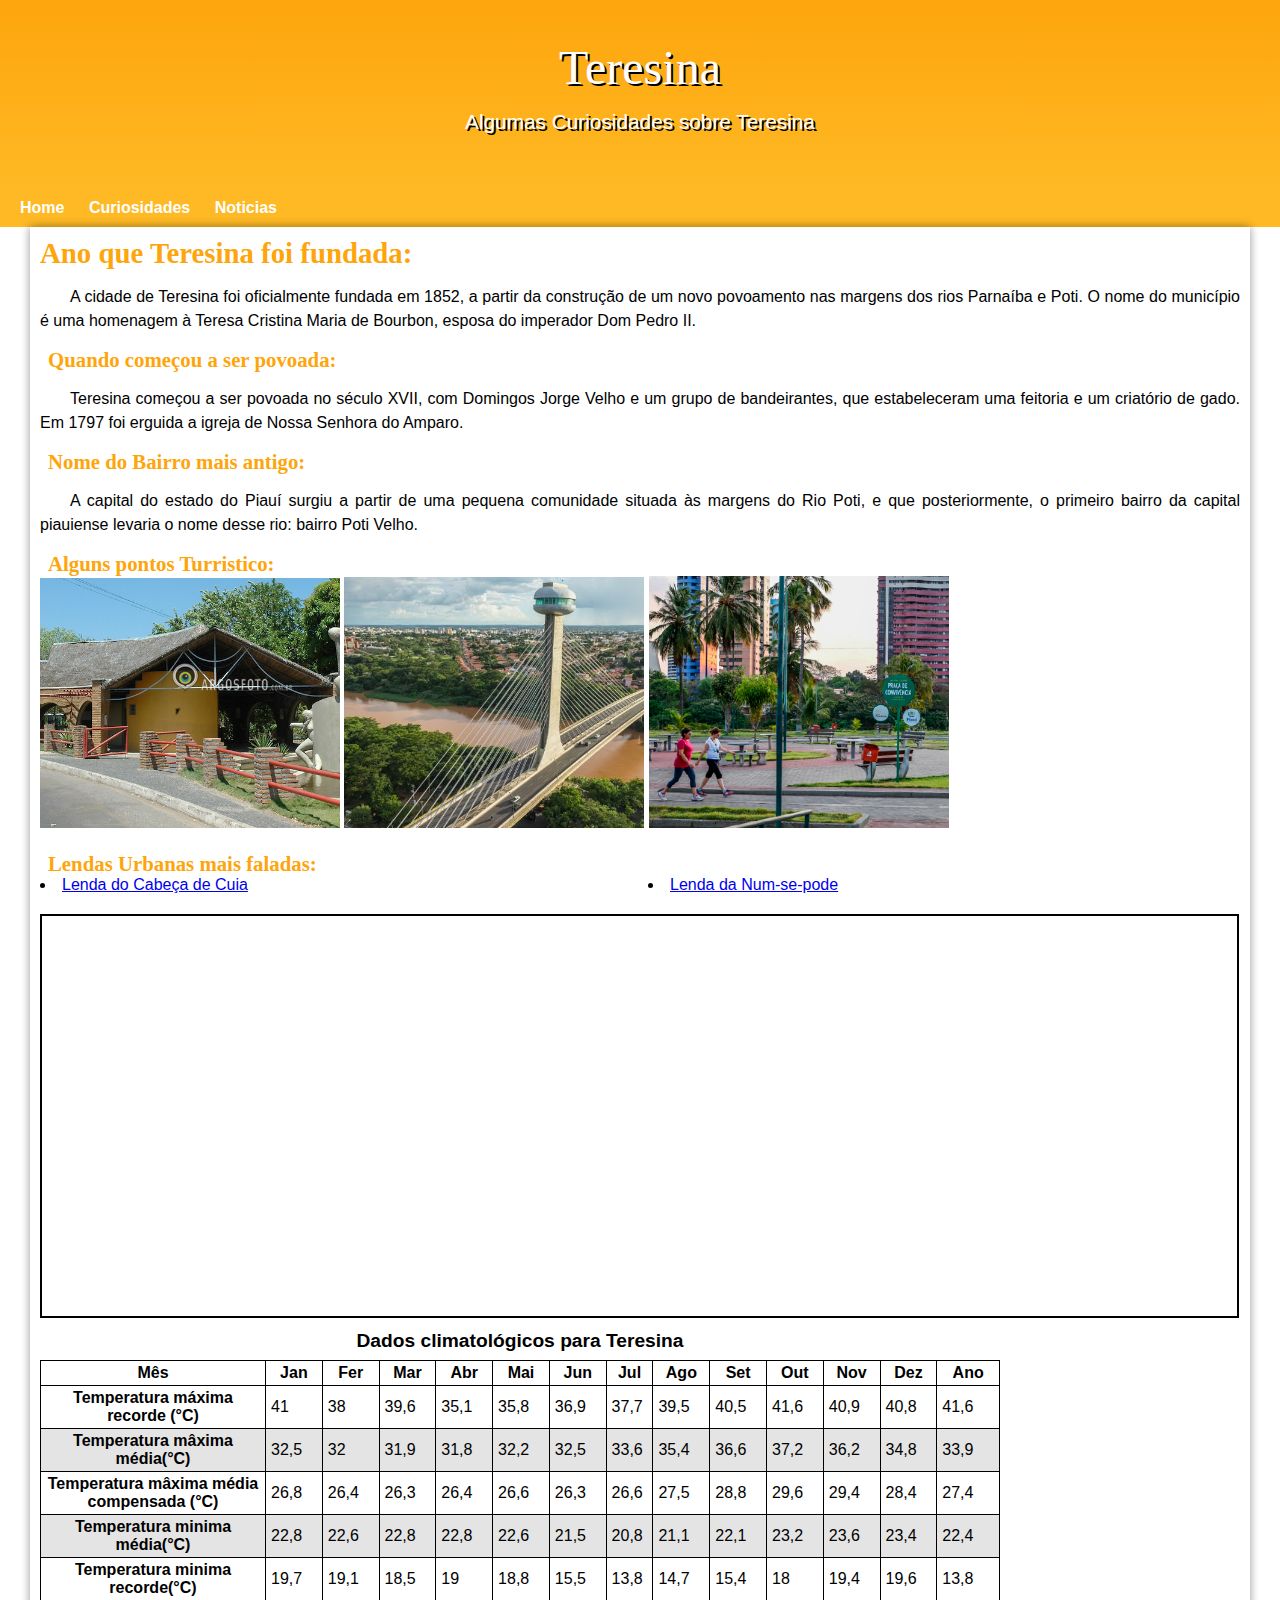
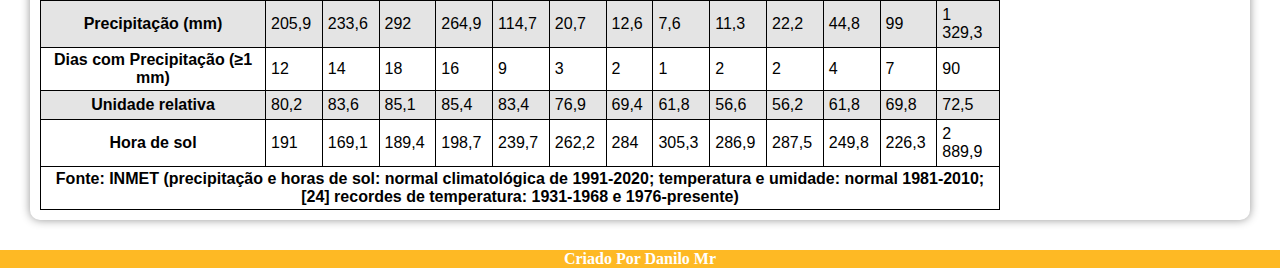
==== commit a7d5e512: "atualização" ====
--- a/index.html
+++ b/index.html
@@ -49,7 +49,7 @@
             <img src="imagens/Ponte Estaiada-pq.jpg" alt="ponte estaiada">
             <img src="imagens/potycabana-pq.png" alt="potycabana">
             <img src="imagens/" alt="">
-            <h2>
+            <h2 class="normal">
                 Lendas Urbanas mais faladas:
             </h2>
                <ul>
--- a/style.css
+++ b/style.css
@@ -77,6 +77,7 @@
 
 main{
     margin: auto;
+    padding: 10px;
     min-width: 400px;
     max-width: 1200px;
     margin-bottom: 30px;
@@ -99,6 +100,10 @@
     font-size: 1.3em;
     font-weight: bolder;
     text-indent: 8px;
+}
+
+.normal {
+    margin-top: 20px;
 }
 
 main p {
@@ -159,6 +164,7 @@
 main ul {
     list-style-position: inside;
     columns: 2;
+    margin-bottom: 20px;
 }
 
 footer {
